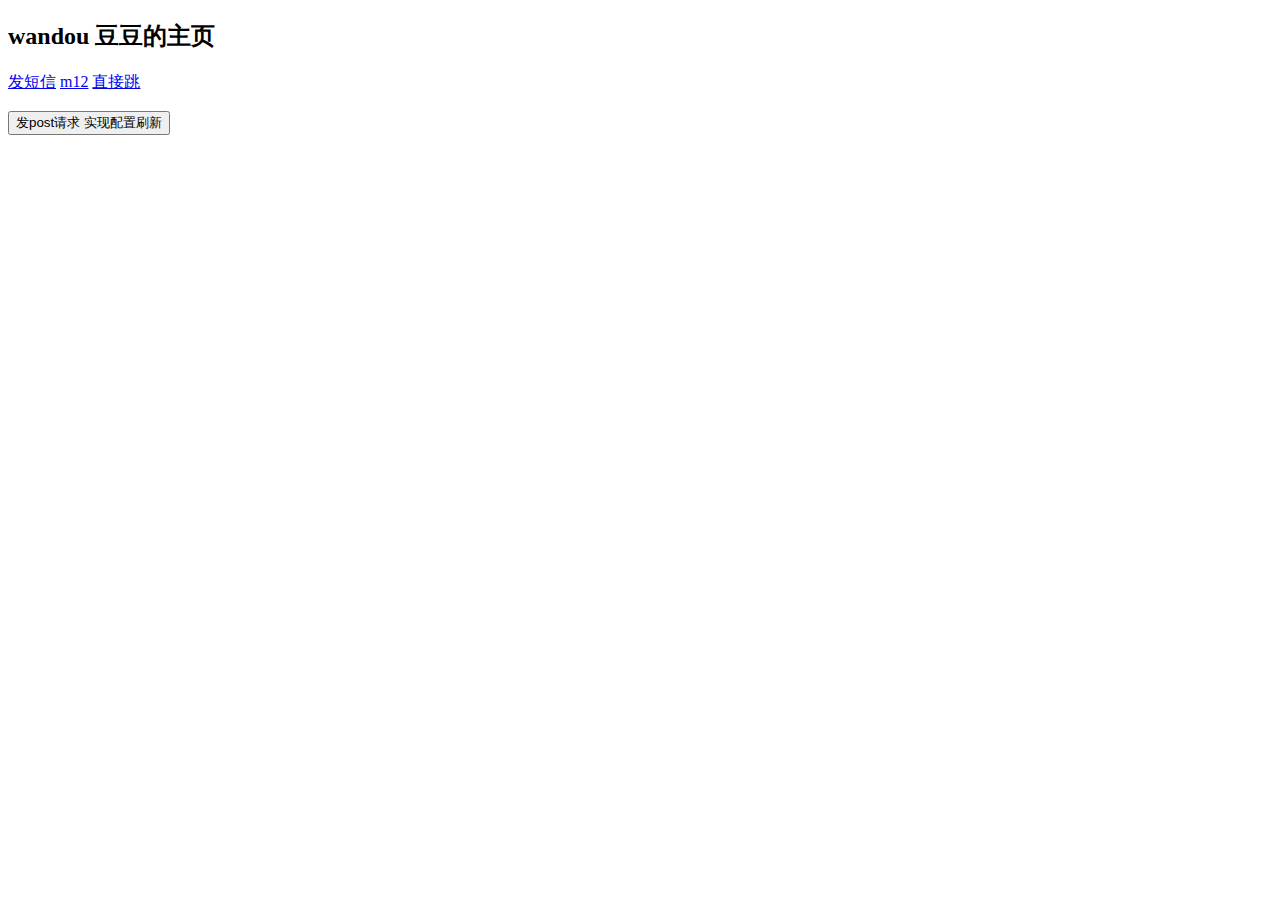
==== config-client/src/main/resources/templates/index3.html @ 1c7dde24 "配置信息，RabbitMQ更新，整合MQ" ====
<!DOCTYPE html>
<html lang="en">
<head>
    <meta charset="UTF-8">
    <title>豌豆首页哦！</title>
</head>
<body>
<!--<img src="../static/images/logo-huang.png">-->
<h2>wandou 豆豆的主页</h2>
<a href="send_sms.html">发短信</a>
<a href="m1.html">m12</a>
<a href="../static/直接跳.html">直接跳</a><br><br>

<form action="http://localhost:8881/bus/refresh" method="post">
    <input type="submit" value="发post请求 实现配置刷新">
</form>
</body>
</html>
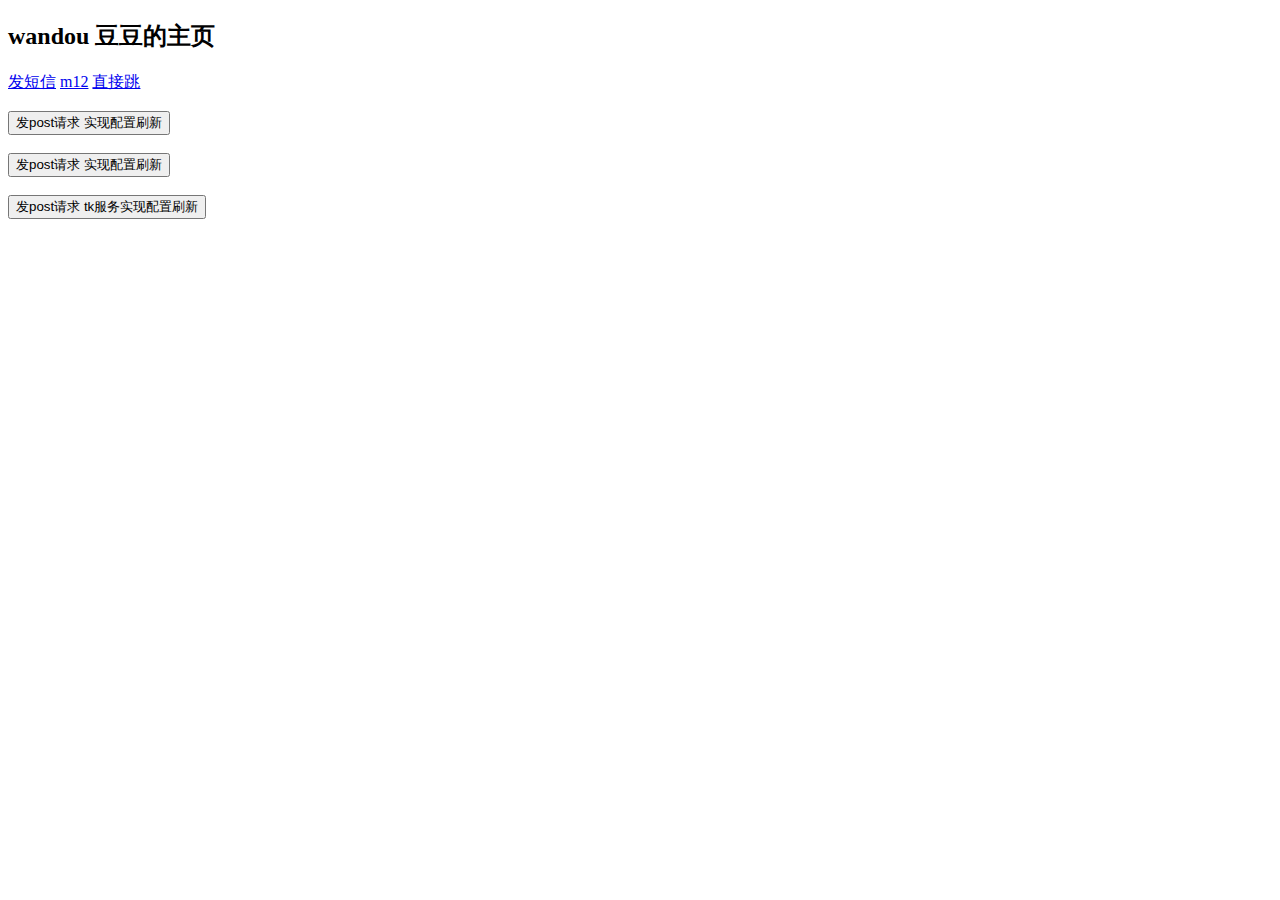
==== commit a9164883: "cinfig bus" ====
--- a/config-client/src/main/resources/templates/index3.html
+++ b/config-client/src/main/resources/templates/index3.html
@@ -14,5 +14,16 @@
 <form action="http://localhost:8881/bus/refresh" method="post">
     <input type="submit" value="发post请求 实现配置刷新">
 </form>
+<br>
+
+<form action="http://localhost:8881/config-client/bus-refresh" method="post">
+    <input type="submit" value="发post请求 实现配置刷新">
+</form>
+<br>
+
+<form action="http://localhost:8890/bus/refresh" method="post">
+    <input type="submit" value="发post请求 tk服务实现配置刷新">
+</form>
+
 </body>
 </html>